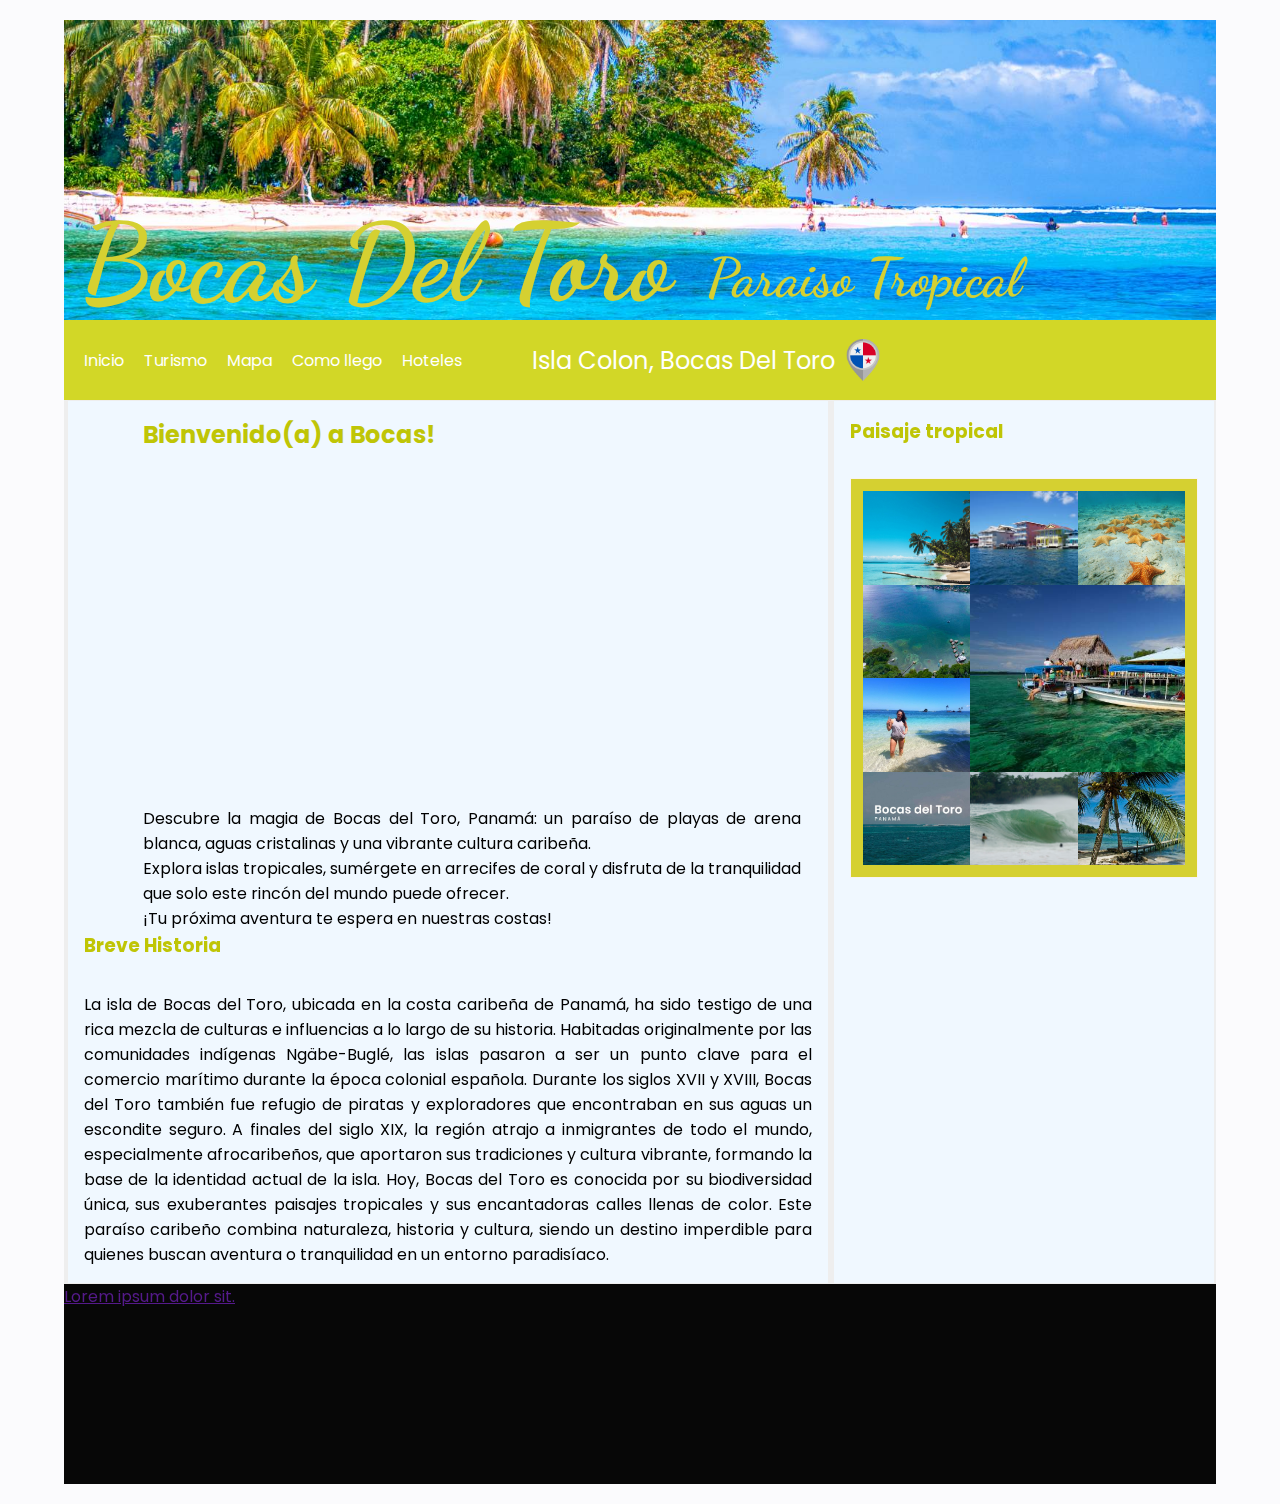
==== index.html @ f6ff489e "bocas web" ====
<!DOCTYPE html>
<html lang="es">
  <head>
    <meta charset="UTF-8" />
    <meta name="viewport" content="width=device-width, initial-scale=1.0" />
    <title>Document</title>
    <link rel="stylesheet" href="./css/estilo.css">
  </head>
  <body>
    <div class="container">
      <header class="hero">      
      <h1 class="hero_h1">Bocas Del Toro</h1>
      <h6>Paraiso Tropical</h6>
      </header>
       <ul class="nav" id="ship">
           <li class="nav-item">
               <a class="nav-link active" href="#">Inicio</a>
           </li>
           <li class="nav-item">
               <a class="nav-link" href="#">Turismo</a>
           </li>
           <li class="nav-item">
               <a class="nav-link disabled" href="./mapa.html">Mapa</a>
           </li>
           <li class="nav-item">
            <a href="hoteles.html" class="nav-link">Como llego</a>
          </li>
          <li class="nav-item">
            <a href="https://www.tripadvisor.com/Hotels-g304170-Isla_Colon_Bocas_del_Toro_Province-Hotels.html" target="_blank" rel="noopener noreferrer" class="nav-link">Hoteles</a>

          </li>

          <p class="hero_paragraf">Isla Colon, Bocas Del  Toro</p>
            <img src="imagenes/icon.png" title="9°20′00″N 82°15′00″O">
            <div id="google_translate_element"></div>                  
       </ul>
       
      <main class="main">
        <article class="main_article">
            <h2 class="article_title">Bienvenido(a) a Bocas!</h2>
            <iframe width="560" height="315" src="https://www.youtube.com/embed/VgnnPDIpNhI?si=bTpf2aibau6_MAsR" title="YouTube video player" frameborder="0" allow="accelerometer; autoplay; clipboard-write; encrypted-media; gyroscope; picture-in-picture; web-share" referrerpolicy="strict-origin-when-cross-origin" allowfullscreen></iframe>
            <p>Descubre la magia de Bocas del Toro, Panamá: un paraíso de playas de arena blanca, aguas cristalinas y una vibrante cultura caribeña.</p>
            <p>Explora islas tropicales, sumérgete en arrecifes de coral y disfruta de la tranquilidad que solo este rincón del mundo puede ofrecer.</p>
            <p> ¡Tu próxima aventura te espera en nuestras costas!</p>
        </article>
        <h3 class="article_title">Breve Historia</h3>
        <p>La isla de Bocas del Toro, ubicada en la costa caribeña de Panamá, ha sido testigo de una rica mezcla de culturas e influencias a lo largo de su historia. Habitadas originalmente por las comunidades indígenas Ngäbe-Buglé, las islas pasaron a ser un punto clave para el comercio marítimo durante la época colonial española. Durante los siglos XVII y XVIII, Bocas del Toro también fue refugio de piratas y exploradores que encontraban en sus aguas un escondite seguro. A finales del siglo XIX, la región atrajo a inmigrantes de todo el mundo, especialmente afrocaribeños, que aportaron sus tradiciones y cultura vibrante, formando la base de la identidad actual de la isla. Hoy, Bocas del Toro es conocida por su biodiversidad única, sus exuberantes paisajes tropicales y sus encantadoras calles llenas de color. Este paraíso caribeño combina naturaleza, historia y cultura, siendo un destino imperdible para quienes buscan aventura o tranquilidad en un entorno paradisíaco.</p>
      </main> 
      <div class="main">
        <h3 class="article_title">Paisaje tropical</h3>
      <div class="aside">        
        <div class="aside_images" style="background-image: url(./imagenes/playa.jpg);"></div>
        <div class="aside_images" style="background-image: url(./imagenes/red.jfif);"></div>
        <div class="aside_images" style="background-image: url(./imagenes/estrella.jpeg);"></div>
        <div class="aside_images" style="background-image: url(./imagenes/bastimento.jpg);"></div>
        <div class="aside_images image_grid" style="background-image: url(./imagenes/lancha.jpg);"></div>
        <div class="aside_images" style="background-image: url(./imagenes/woman.jpg);"></div>
        <div class="aside_images" style="background-image: url(./imagenes/toro.jpg);"></div>
        <div class="aside_images" style="background-image: url(./imagenes/olas.jpg);"></div>
        <div class="aside_images" style="background-image: url(./imagenes/palmera.jpg);"></div>  
        <div class="overlay">
        <img src="" alt="Large Image" id="largeImage">
        </div>        
    </div>
      </div> 
    
    <div>
    </div>

      <footer class="footer">

        <a href="">Lorem ipsum dolor sit.</a>

       </footer>  

      </div>
      <script src="./css/api.js"></script>            
      <script src="./css/galery.js"></script>  
      <script type="text/javascript" src="//translate.google.com/translate_a/element.js?cb=googleTranslateElementInit"></script>
 
  </body>  
 </html>
---- css/estilo.css ----
@import url("https://fonts.googleapis.com/css2?family=Poppins:ital,wght@0,100;0,200;0,300;0,400;0,500;0,600;0,700;0,800;0,900;1,100;1,200;1,300;1,400;1,500;1,600;1,700;1,800;1,900&display=swap");

@import url("https://fonts.googleapis.com/css2?family=Dancing+Script:wght@400..700&display=swap");

* {
  margin: 0;
  padding: 0;
  box-sizing: border-box;
}

body {
  background-color: rgba(250, 250, 253, 0.884);
  font-family: "poppins";
}

.container {
  width: 90%;
  margin: 20px auto;
  background-color: #eee;
  display: grid;
  grid-template-columns: repeat(3, 1fr);
  grid-template-rows: 1fr auto auto auto;
}
.hero {
  width: 100%;
  height: 300px;
  background-image: url("../imagenes/bocas-del-toro-panama.jpg");
  background-repeat: no-repeat;
  background-size: cover;
  background-position-y: -174px;
  grid-column: span 3;
  display: flex;
  align-items: center;
}
.hero h6{
  
  color: #d5d031;
  font-size: 54px;
  font-family: dancing script;
  margin-left: 35px;
  margin-top: 215px;
}
.hero_h1 {
  color: #d5d031;
  font-size: 108px;
  font-family: dancing script;
  margin-left: 17px;
  margin-top: 187px;
}
.heromap {
  width: 100%;
  height: 300px;
  grid-column: span 3;
}

.nav {
  height: 80px;
  list-style: none;
  background-color: rgba(206, 212, 16, 0.897);
  grid-column: span 3;
  display: flex;
  flex-direction: row;
  justify-content: start;
  align-items: center;
}

.scro {
  background-color: crimson;
}
.nav-list {
  list-style: none;
}
.nav-link {
  color: white;
  text-decoration: none;
  margin-left: 20px;
}

.main {
  width: 99%;
  margin: 1px auto;
  padding: 16px;
  background-color: aliceblue;
  grid-column: span 2;
  grid-row: 3/4;
}
.mainmap {
  width: 100%;
  padding: 16px;
  background-color: aliceblue;
  grid-column: 1/4;
  grid-row: 3/4;
  display: flex;
  align-content: center;
  align-items: center;
  justify-content: flex-end;
}

.article_title {
  margin-bottom: 32px;
  max-width: max-content;
  color: #bfc506;
}
.main article {
  width: 658px;
  margin-left: 59px;
}
.main p {
  text-align: justify;
}

.mainmap p {
  margin-left: 11px;
}

.aside {
  height: 400px;
  grid-column: span 1;
  display: grid;
  grid-template-columns: repeat(3, 1fr);
  grid-template-rows: repeat(4, 1fr);
  background-color: rgb(213 208 49);
  border: #f8f3f3 solid 1px;
}

.aside_images {
  background-size: cover;
  background-repeat: no-repeat;
}

.footer {
  height: 200px;
  background-color: rgb(7, 7, 7);
  grid-column: 1/-1;
  grid-row: 4/6;
}
.hero img {
  width: 40%;
  margin-left: 10px;
}
.mainmap img {
  width: 4%;
  margin-left: 10px;
  margin-bottom: 25px;
}

.nav img {
  width: 42px;
  margin-left: 7px;
}

.hero_paragraf {
  color: white;
  margin-left: 70px;
  font-size: 24px;
}

.aside {
  width: 100%;
  cursor: pointer;
  transition: transform 0.1s ease;
  margin: 6px 0px auto;
  padding: 12px;
}

.aside > div:hover {
  transform: scale(1.1);
}

.overlay {
  position: fixed;
  top: 0;
  left: 0;
  width: 100vw;
  height: 100vh;
  background-color: rgba(0, 0, 0, 0.8);
  display: flex;
  justify-content: center;
  align-items: center;
  opacity: 0;
  visibility: hidden;
  transition: opacity 0.3s ease, visibility 0.3s ease;
  z-index: 10;
}

.overlay img {
  max-width: 100%;
  max-height: 100%;
}

.overlay.show {
  opacity: 1;
  visibility: visible;
}
.image_grid {
  grid-column: 2/4;
  grid-row: 2/4;
}

#google_translate_element select {
  font-family: poppins;
  background-color: #eddb09;
  border-radius: 10px;
  margin-left: 30px;
}

#google_translate_element {
  margin-left: 140px;
}
.default-card {
  display: none !important;
}

@media (max-width: 576px) {
  .container {
    width: 100%;
    margin: 0 auto;
    grid-template-columns: auto;
  }
  .hero {
    background-image: url("../imagenes/bocas.jpg");
    background-repeat: no-repeat;
    background-size: cover;
    background-position-y: 0px;
    background-position-x: -80px;
    grid-column: span 1;
    width: 359px;
  }

  .nav {
    height: 99px;
    list-style: none;
    background-color: rgba(206, 212, 16, 0.897);
    grid-column: 1/2;
    display: flex;
    flex-direction: column;
    /* justify-content: start; */
    /* align-items: center; */
  }

  .nav img {
    width: 32px;
  }
  .hero img {
    width: 171px;
    margin-bottom: -26px;
  }

  li {
    display: none;
  }
  .hero_paragraf {
    color: white;
    margin-left: 73px;
    font-size: 16px;
    width: 273px;
  }
  .main article {
    width: 100%;
    margin-left: 2px;
  }
  .main_article iframe {
    width: 310px;
    height: 184px;
  }
  .aside {
    grid-column: 1/2;
    height: 3000px;
    width: 359px;
    grid-row: auto;
    display: grid;
    grid-template-columns: repeat(1, 1fr);
    grid-template-rows: repeat(9, 1fr);
    background-color: rgb(213 208 49);
    border: #f8f3f3 solid 1px;
  }
  #google_translate_element select {
    font-family: poppins;
    background-color: #eddb09;
    border-radius: 10px;
    margin-left: 31px;
  }
  #google_translate_element select {
    font-family: poppins;
    background-color: #eddb09;
    border-radius: 10px;
    margin-left: 22px;
  }
  .article_title {
    margin-bottom: 19px;
    max-width: max-content;
    color: #bfc506;
    margin-left: 35px;
  }
  .article_title {
    margin-bottom: 19px;
    max-width: max-content;
    color: #bfc506;
    margin-left: 42px;
    font-size: 19px;
  }
  .goog-te-gadget {
    font-family: arial;
    font-size: 11px;
    color: #666;
    white-space: nowrap;
    margin-left: -141px;
  }
  footer {
    background-color: rgb(7, 7, 7);
    grid-column: span 1;
  }
  .image_grid {
    grid-column: span 1;
    grid-row: 2/3;
  }
}
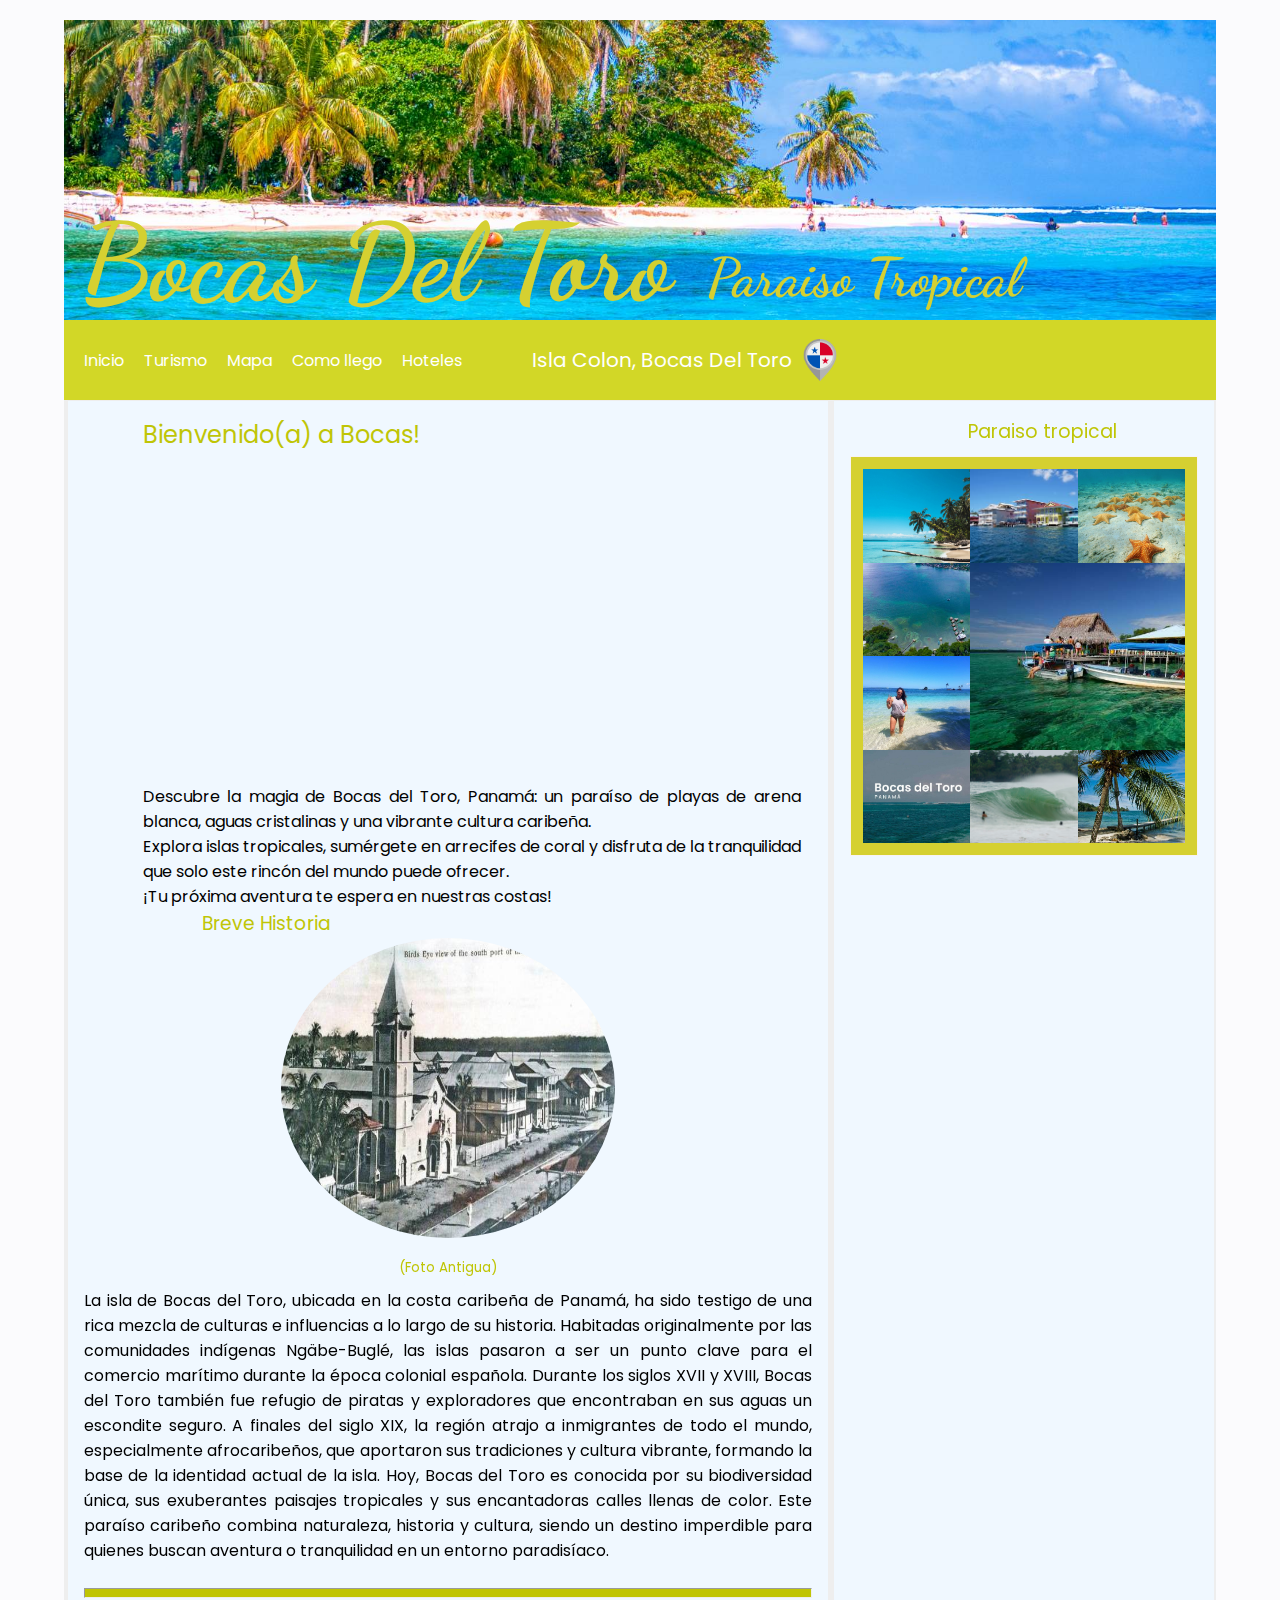
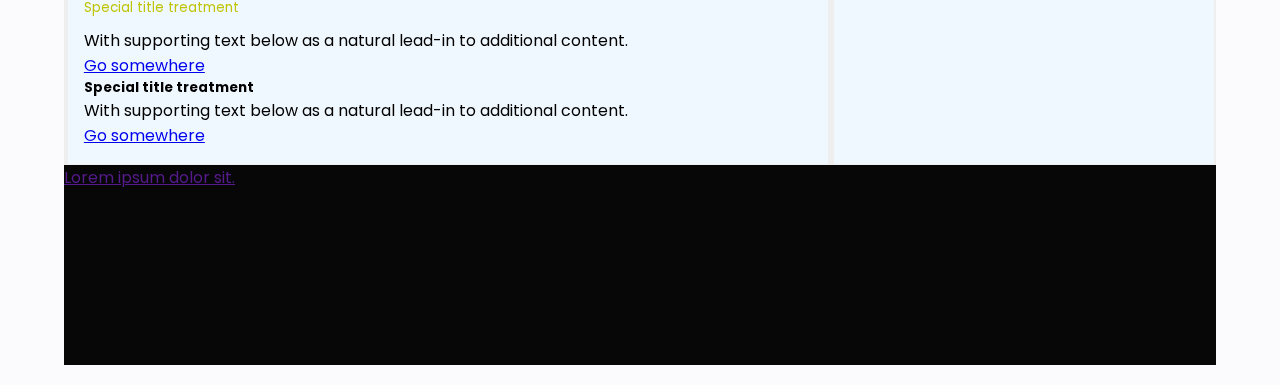
==== commit 2ddd3dd7: "añadir img" ====
--- a/index.html
+++ b/index.html
@@ -43,11 +43,35 @@
             <p>Explora islas tropicales, sumérgete en arrecifes de coral y disfruta de la tranquilidad que solo este rincón del mundo puede ofrecer.</p>
             <p> ¡Tu próxima aventura te espera en nuestras costas!</p>
         </article>
-        <h3 class="article_title">Breve Historia</h3>
-        <p>La isla de Bocas del Toro, ubicada en la costa caribeña de Panamá, ha sido testigo de una rica mezcla de culturas e influencias a lo largo de su historia. Habitadas originalmente por las comunidades indígenas Ngäbe-Buglé, las islas pasaron a ser un punto clave para el comercio marítimo durante la época colonial española. Durante los siglos XVII y XVIII, Bocas del Toro también fue refugio de piratas y exploradores que encontraban en sus aguas un escondite seguro. A finales del siglo XIX, la región atrajo a inmigrantes de todo el mundo, especialmente afrocaribeños, que aportaron sus tradiciones y cultura vibrante, formando la base de la identidad actual de la isla. Hoy, Bocas del Toro es conocida por su biodiversidad única, sus exuberantes paisajes tropicales y sus encantadoras calles llenas de color. Este paraíso caribeño combina naturaleza, historia y cultura, siendo un destino imperdible para quienes buscan aventura o tranquilidad en un entorno paradisíaco.</p>
+        <h3 class="mainsubtitle">Breve Historia</h3>
+        <div class="history">
+        <img src="./imagenes/bvieja.jpeg" alt="">
+        <h5 class="article_title">(Foto Antigua)</h5>
+        </div>
+        <p>La isla de Bocas del Toro, ubicada en la costa caribeña de Panamá, ha sido testigo de una rica mezcla de culturas e influencias a lo largo de su historia. Habitadas originalmente por las comunidades indígenas Ngäbe-Buglé, las islas pasaron a ser un punto clave para el comercio marítimo durante la época colonial española. Durante los siglos XVII y XVIII, Bocas del Toro también fue refugio de piratas y exploradores que encontraban en sus aguas un escondite seguro. A finales del siglo XIX, la región atrajo a inmigrantes de todo el mundo, especialmente afrocaribeños, que aportaron sus tradiciones y cultura vibrante, formando la base de la identidad actual de la isla. Hoy, Bocas del Toro es conocida por su biodiversidad única, sus exuberantes paisajes tropicales y sus encantadoras calles llenas de color. Este paraíso caribeño combina naturaleza, historia y cultura, siendo un destino imperdible para quienes buscan aventura o tranquilidad en un entorno paradisíaco.</p><br><hr>
+        <div class="row">
+          <div class="col-sm-6 mb-3 mb-sm-0">
+            <div class="card">
+              <div class="card-body">
+                <h5 class="article_title">Special title treatment</h5>
+                <p class="card-text">With supporting text below as a natural lead-in to additional content.</p>
+                <a href="#" class="btn btn-primary">Go somewhere</a>
+              </div>
+            </div>
+          </div>
+          <div class="col-sm-6">
+            <div class="card">
+              <div class="card-body">
+                <h5 class="card-title">Special title treatment</h5>
+                <p class="card-text">With supporting text below as a natural lead-in to additional content.</p>
+                <a href="#" class="btn btn-primary">Go somewhere</a>
+              </div>
+            </div>
+          </div>
+        </div>
       </main> 
       <div class="main">
-        <h3 class="article_title">Paisaje tropical</h3>
+        <h3 class="article_title">Paraiso tropical</h3>
       <div class="aside">        
         <div class="aside_images" style="background-image: url(./imagenes/playa.jpg);"></div>
         <div class="aside_images" style="background-image: url(./imagenes/red.jfif);"></div>
@@ -64,7 +88,7 @@
     </div>
       </div> 
     
-    <div>
+    <div>      
     </div>
 
       <footer class="footer">
--- a/css/estilo.css
+++ b/css/estilo.css
@@ -84,6 +84,12 @@
   grid-column: span 2;
   grid-row: 3/4;
 }
+
+.main h3{
+   margin-left: 118px;
+  color: #bfc506;
+  font-weight: 400;
+}
 .mainmap {
   width: 100%;
   padding: 16px;
@@ -95,11 +101,31 @@
   align-items: center;
   justify-content: flex-end;
 }
+.mainsubtitle{
+  color: #bfc506;
+}
+.history{
+  display: flex;
+  flex-direction: column;
+  justify-content: center;
+  margin-bottom: 0px;
+}
+.history img{
+  width: 334px;
+  height: 300px;
+  border-radius: 50%;
+  align-self: center;
+}
+.history h5{
+  align-self: center;
+  margin-top: 20px;
+}
 
 .article_title {
-  margin-bottom: 32px;
+  margin-bottom: 10px;
   max-width: max-content;
   color: #bfc506;
+  font-weight: 400;
 }
 .main article {
   width: 658px;
@@ -152,7 +178,7 @@
 .hero_paragraf {
   color: white;
   margin-left: 70px;
-  font-size: 24px;
+  font-size: 20px;
 }
 
 .aside {
@@ -210,7 +236,10 @@
 .default-card {
   display: none !important;
 }
-
+  hr {
+    height: 10px;
+ background-color: #bfc506;
+}
 @media (max-width: 576px) {
   .container {
     width: 100%;
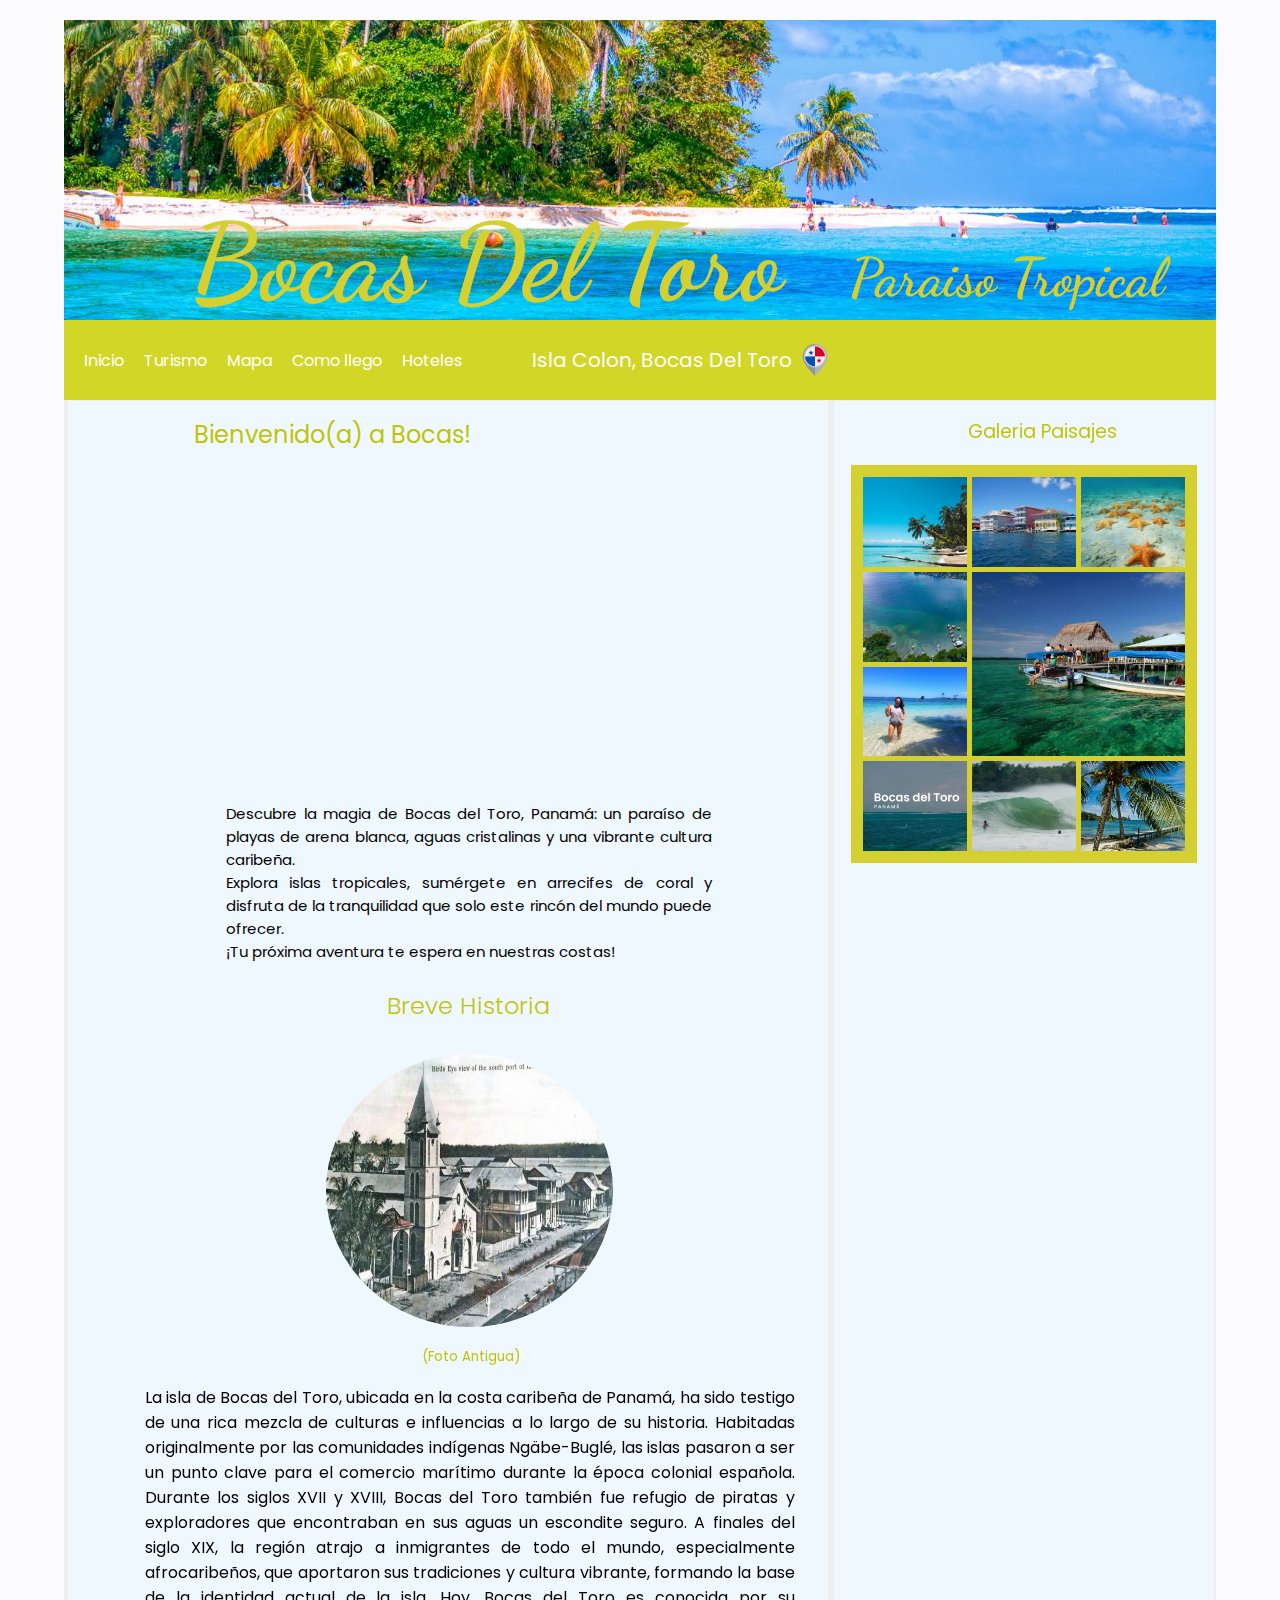
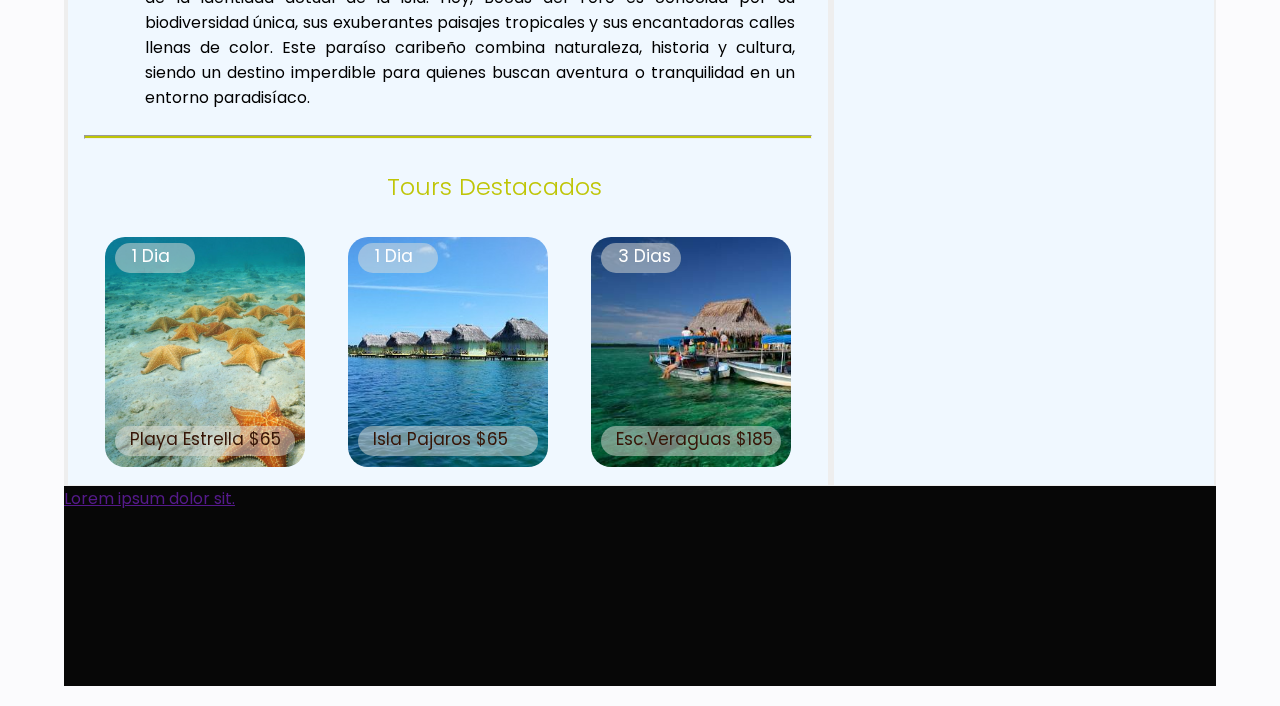
==== commit 09660b9c: "cards y ajustes" ====
--- a/index.html
+++ b/index.html
@@ -39,39 +39,46 @@
         <article class="main_article">
             <h2 class="article_title">Bienvenido(a) a Bocas!</h2>
             <iframe width="560" height="315" src="https://www.youtube.com/embed/VgnnPDIpNhI?si=bTpf2aibau6_MAsR" title="YouTube video player" frameborder="0" allow="accelerometer; autoplay; clipboard-write; encrypted-media; gyroscope; picture-in-picture; web-share" referrerpolicy="strict-origin-when-cross-origin" allowfullscreen></iframe>
+            <div class="main-text">
             <p>Descubre la magia de Bocas del Toro, Panamá: un paraíso de playas de arena blanca, aguas cristalinas y una vibrante cultura caribeña.</p>
             <p>Explora islas tropicales, sumérgete en arrecifes de coral y disfruta de la tranquilidad que solo este rincón del mundo puede ofrecer.</p>
             <p> ¡Tu próxima aventura te espera en nuestras costas!</p>
-        </article>
-        <h3 class="mainsubtitle">Breve Historia</h3>
+            </div>
+        </article><br>
+        <h2 class="mainsubtitle">Breve Historia</h2>
         <div class="history">
         <img src="./imagenes/bvieja.jpeg" alt="">
-        <h5 class="article_title">(Foto Antigua)</h5>
-        </div>
-        <p>La isla de Bocas del Toro, ubicada en la costa caribeña de Panamá, ha sido testigo de una rica mezcla de culturas e influencias a lo largo de su historia. Habitadas originalmente por las comunidades indígenas Ngäbe-Buglé, las islas pasaron a ser un punto clave para el comercio marítimo durante la época colonial española. Durante los siglos XVII y XVIII, Bocas del Toro también fue refugio de piratas y exploradores que encontraban en sus aguas un escondite seguro. A finales del siglo XIX, la región atrajo a inmigrantes de todo el mundo, especialmente afrocaribeños, que aportaron sus tradiciones y cultura vibrante, formando la base de la identidad actual de la isla. Hoy, Bocas del Toro es conocida por su biodiversidad única, sus exuberantes paisajes tropicales y sus encantadoras calles llenas de color. Este paraíso caribeño combina naturaleza, historia y cultura, siendo un destino imperdible para quienes buscan aventura o tranquilidad en un entorno paradisíaco.</p><br><hr>
-        <div class="row">
-          <div class="col-sm-6 mb-3 mb-sm-0">
-            <div class="card">
-              <div class="card-body">
-                <h5 class="article_title">Special title treatment</h5>
-                <p class="card-text">With supporting text below as a natural lead-in to additional content.</p>
-                <a href="#" class="btn btn-primary">Go somewhere</a>
-              </div>
+        <h5 class="article_title">(Foto Antigua)</h5>        
+        <p>La isla de Bocas del Toro, ubicada en la costa caribeña de Panamá, ha sido testigo de una rica mezcla de culturas e influencias a lo largo de su historia. Habitadas originalmente por las comunidades indígenas Ngäbe-Buglé, las islas pasaron a ser un punto clave para el comercio marítimo durante la época colonial española. Durante los siglos XVII y XVIII, Bocas del Toro también fue refugio de piratas y exploradores que encontraban en sus aguas un escondite seguro. A finales del siglo XIX, la región atrajo a inmigrantes de todo el mundo, especialmente afrocaribeños, que aportaron sus tradiciones y cultura vibrante, formando la base de la identidad actual de la isla. Hoy, Bocas del Toro es conocida por su biodiversidad única, sus exuberantes paisajes tropicales y sus encantadoras calles llenas de color. Este paraíso caribeño combina naturaleza, historia y cultura, siendo un destino imperdible para quienes buscan aventura o tranquilidad en un entorno paradisíaco.</p></div><br><hr>
+        <h2 class="mainsubtitle">Tours Destacados</h2>
+        <div class=" card ">
+          <div class="playa1">
+            <div class="tiempo">
+              <p>1 Dia</p>
+            </div>
+            <div class="playa1-precio">
+              <p>Playa Estrella $65</p>
             </div>
           </div>
-          <div class="col-sm-6">
-            <div class="card">
-              <div class="card-body">
-                <h5 class="card-title">Special title treatment</h5>
-                <p class="card-text">With supporting text below as a natural lead-in to additional content.</p>
-                <a href="#" class="btn btn-primary">Go somewhere</a>
-              </div>
+          <div class="playa2">
+            <div class="tiempo">
+              <p>1 Dia</p>
             </div>
-          </div>
+            <div class="playa1-precio">
+              <p>Isla Pajaros $65</p>
+            </div>    
+            </div>
+            <div class="playa3">
+              <div class="tiempo">  
+                <p>3 Dias</p>  
+              </div>  
+              <div class="playa1-precio">  
+                <p>Esc.Veraguas $185</p>  
+              </div> 
         </div>
       </main> 
       <div class="main">
-        <h3 class="article_title">Paraiso tropical</h3>
+        <h3 class="article_title">Galeria Paisajes</h3>
       <div class="aside">        
         <div class="aside_images" style="background-image: url(./imagenes/playa.jpg);"></div>
         <div class="aside_images" style="background-image: url(./imagenes/red.jfif);"></div>
--- a/css/estilo.css
+++ b/css/estilo.css
@@ -12,7 +12,15 @@
   background-color: rgba(250, 250, 253, 0.884);
   font-family: "poppins";
 }
-
+.card{
+  display: flex;
+  flex-direction: row;
+  
+}
+iframe{
+  margin-left: 48px;
+  margin-bottom: 10px;
+  }
 .container {
   width: 90%;
   margin: 20px auto;
@@ -37,14 +45,14 @@
   color: #d5d031;
   font-size: 54px;
   font-family: dancing script;
-  margin-left: 35px;
+  margin-left: 68px;
   margin-top: 215px;
 }
 .hero_h1 {
   color: #d5d031;
   font-size: 108px;
   font-family: dancing script;
-  margin-left: 17px;
+  margin-left: 127px;
   margin-top: 187px;
 }
 .heromap {
@@ -103,26 +111,104 @@
 }
 .mainsubtitle{
   color: #bfc506;
+  margin-left: 303px;
+  margin-bottom: 31px;
+  font-weight: 300;
+}
+.playa1{
+  width: 200px;
+  height: 230px;
+  background-color: #d5d031;
+  margin: 2px auto;
+  border-radius: 20px;
+  background-image: url("../imagenes/estrella.jpeg");
+  background-size: cover;
+
+}
+
+.playa2{
+  width: 200px;
+  height: 230px;
+  background-color: #d5d031;
+  margin: 2px auto;
+  border-radius: 20px;
+  background-image: url("../imagenes/boca-del-drago.jpg");
+  background-size: cover;
+}
+.playa3{
+  width: 200px;
+  height: 230px;
+  background-color: #d5d031;
+  margin: 2px auto;
+  border-radius: 20px;
+  background-image: url("../imagenes/lancha.jpg");
+  background-size: cover;
+
+
+
+}
+
+
+.playa1-precio{    
+  width: 180px;
+  height: 30px;
+  background-color: #e0e0da7e;
+  border-radius: 20px;  
+  
+  margin-top: 6px;  
+  font-weight: 400;
+  color: #361507;
+    
+  margin-top: 153px;
+  margin-left: 10px;
+  font-size: 17px;
+  margin-left: 10px;
+}
+.playa1-precio p{
+  margin-left: 15px;
+}
+.tiempo{
+  width: 80px;
+  height: 30px;
+  background-color: #e0e0da7e;
+  border-radius: 20px;  
+  margin-left: 10px;
+  margin-top: 6px;
+}
+.tiempo p{
+  color: white;
+  font-size: 17px;
+  margin-left: 17px;
+}
+
+.main-text{
+  width: 486px;
+  margin-left: 83px;
+  font-size: 15px;
 }
 .history{
+  width: 650px;
   display: flex;
   flex-direction: column;
   justify-content: center;
   margin-bottom: 0px;
+  margin-left: 61px;
 }
 .history img{
-  width: 334px;
-  height: 300px;
+  width: 287px;
+  height: 273px;
   border-radius: 50%;
   align-self: center;
 }
 .history h5{
   align-self: center;
   margin-top: 20px;
+  margin-right: 48px;
 }
 
 .article_title {
-  margin-bottom: 10px;
+  margin-left: 51px;
+  margin-bottom: 18px;
   max-width: max-content;
   color: #bfc506;
   font-weight: 400;
@@ -145,6 +231,8 @@
   display: grid;
   grid-template-columns: repeat(3, 1fr);
   grid-template-rows: repeat(4, 1fr);
+  row-gap: 5px;
+  column-gap: 5px;
   background-color: rgb(213 208 49);
   border: #f8f3f3 solid 1px;
 }
@@ -171,7 +259,7 @@
 }
 
 .nav img {
-  width: 42px;
+  width: 32px;
   margin-left: 7px;
 }
 
@@ -237,8 +325,13 @@
   display: none !important;
 }
   hr {
-    height: 10px;
+    height: 4px;
  background-color: #bfc506;
+ margin-bottom: 30px;
+}
+.card-img-top{
+  width: 200px;
+  height: 150px;
 }
 @media (max-width: 576px) {
   .container {
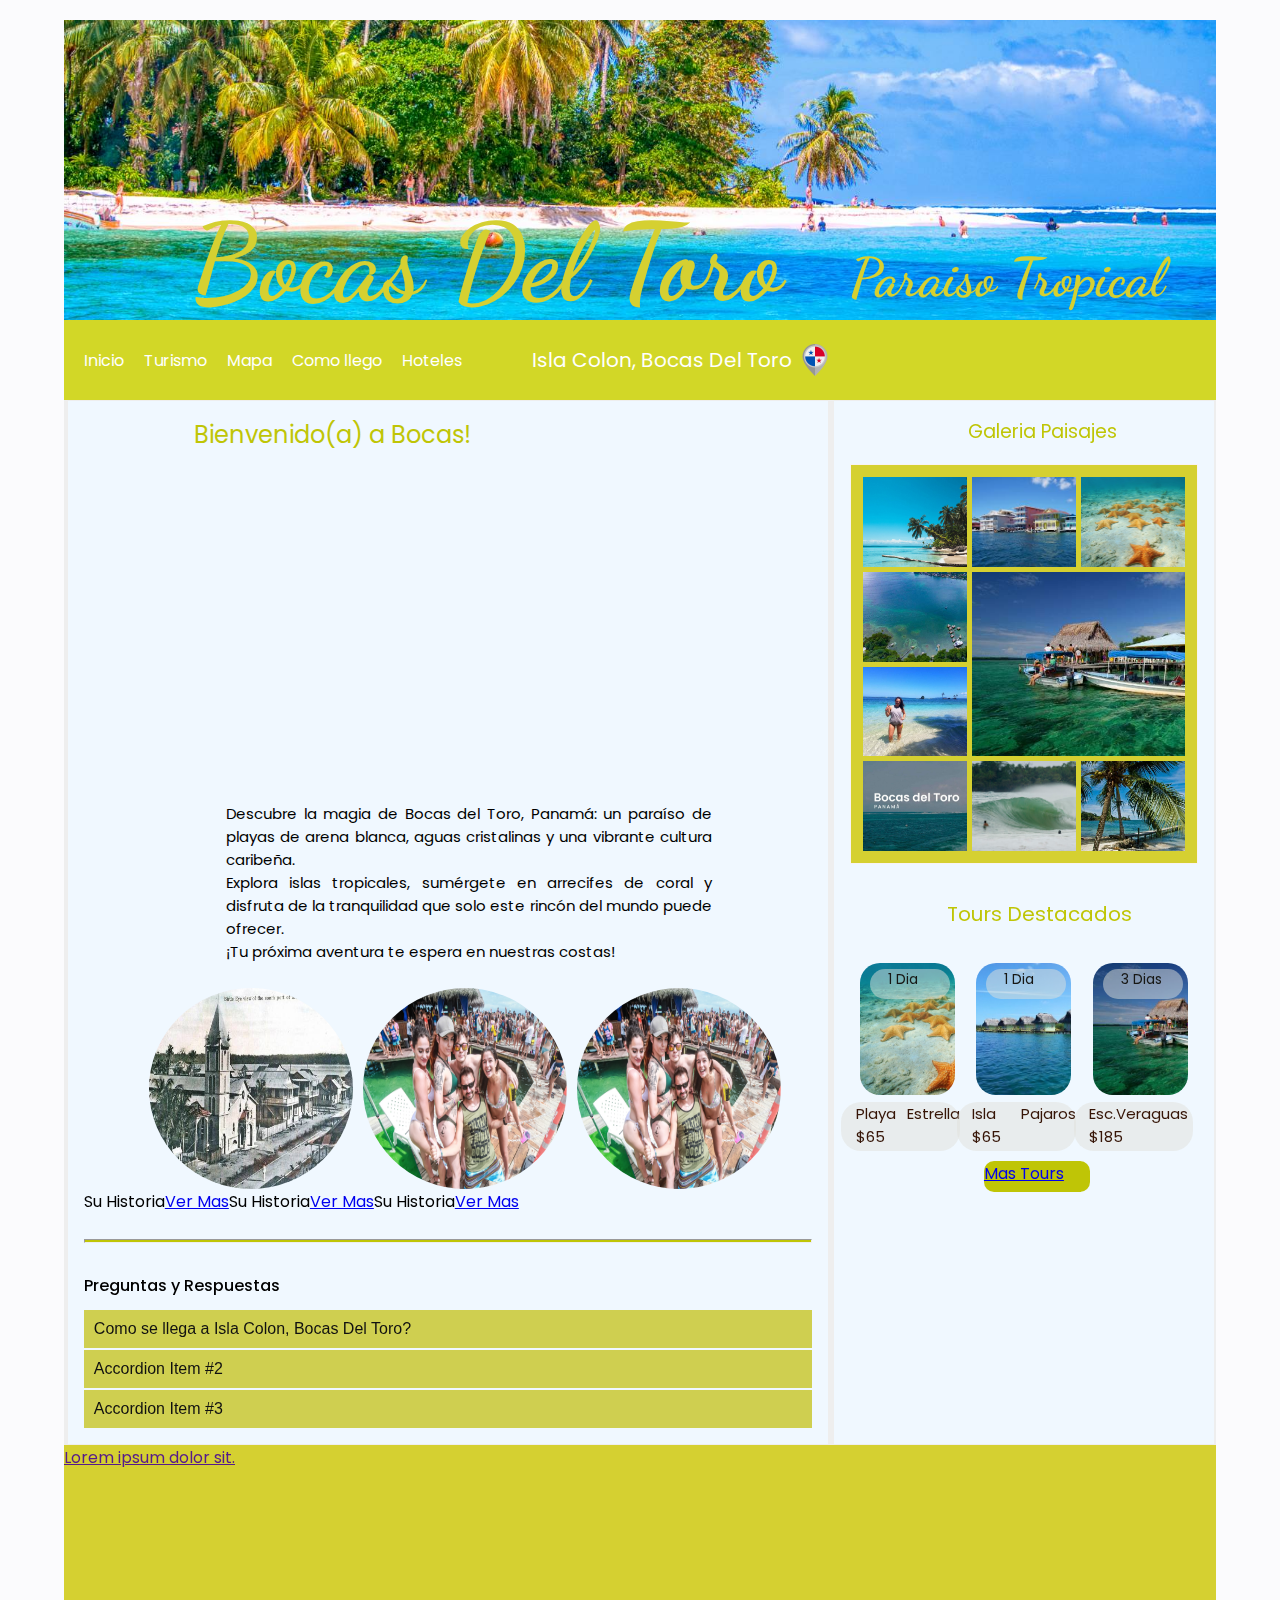
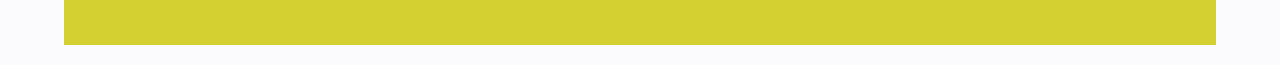
==== commit 6803ca36: "cambios generales" ====
--- a/index.html
+++ b/index.html
@@ -3,55 +3,170 @@
   <head>
     <meta charset="UTF-8" />
     <meta name="viewport" content="width=device-width, initial-scale=1.0" />
-    <title>Document</title>
-    <link rel="stylesheet" href="./css/estilo.css">
+    <title>Document</title>    
+    <link rel="stylesheet" href="./css/estilo.css" />
   </head>
   <body>
     <div class="container">
-      <header class="hero">      
-      <h1 class="hero_h1">Bocas Del Toro</h1>
-      <h6>Paraiso Tropical</h6>
+      <header class="hero">
+        <h1 class="hero_h1">Bocas Del Toro</h1>
+        <h6>Paraiso Tropical</h6>
       </header>
-       <ul class="nav" id="ship">
-           <li class="nav-item">
-               <a class="nav-link active" href="#">Inicio</a>
-           </li>
-           <li class="nav-item">
-               <a class="nav-link" href="#">Turismo</a>
-           </li>
-           <li class="nav-item">
-               <a class="nav-link disabled" href="./mapa.html">Mapa</a>
-           </li>
-           <li class="nav-item">
-            <a href="hoteles.html" class="nav-link">Como llego</a>
-          </li>
-          <li class="nav-item">
-            <a href="https://www.tripadvisor.com/Hotels-g304170-Isla_Colon_Bocas_del_Toro_Province-Hotels.html" target="_blank" rel="noopener noreferrer" class="nav-link">Hoteles</a>
+      <ul class="nav" id="ship">
+        <li class="nav-item">
+          <a class="nav-link active" href="#">Inicio</a>
+        </li>
+        <li class="nav-item">
+          <a class="nav-link" href="#">Turismo</a>
+        </li>
+        <li class="nav-item">
+          <a class="nav-link disabled" href="./mapa.html">Mapa</a>
+        </li>
+        <li class="nav-item">
+          <a href="hoteles.html" class="nav-link">Como llego</a>
+        </li>
+        <li class="nav-item">
+          <a
+            href="https://www.tripadvisor.com/Hotels-g304170-Isla_Colon_Bocas_del_Toro_Province-Hotels.html"
+            target="_blank"
+            rel="noopener noreferrer"
+            class="nav-link"
+            >Hoteles</a
+          >
+        </li>
 
-          </li>
+        <p class="hero_paragraf">Isla Colon, Bocas Del Toro</p>
+        <img src="imagenes/icon.png" title="9°20′00″N 82°15′00″O" />
+        <div id="google_translate_element"></div>
+      </ul>
 
-          <p class="hero_paragraf">Isla Colon, Bocas Del  Toro</p>
-            <img src="imagenes/icon.png" title="9°20′00″N 82°15′00″O">
-            <div id="google_translate_element"></div>                  
-       </ul>
-       
       <main class="main">
         <article class="main_article">
-            <h2 class="article_title">Bienvenido(a) a Bocas!</h2>
-            <iframe width="560" height="315" src="https://www.youtube.com/embed/VgnnPDIpNhI?si=bTpf2aibau6_MAsR" title="YouTube video player" frameborder="0" allow="accelerometer; autoplay; clipboard-write; encrypted-media; gyroscope; picture-in-picture; web-share" referrerpolicy="strict-origin-when-cross-origin" allowfullscreen></iframe>
-            <div class="main-text">
-            <p>Descubre la magia de Bocas del Toro, Panamá: un paraíso de playas de arena blanca, aguas cristalinas y una vibrante cultura caribeña.</p>
-            <p>Explora islas tropicales, sumérgete en arrecifes de coral y disfruta de la tranquilidad que solo este rincón del mundo puede ofrecer.</p>
-            <p> ¡Tu próxima aventura te espera en nuestras costas!</p>
-            </div>
-        </article><br>
-        <h2 class="mainsubtitle">Breve Historia</h2>
+          <h2 class="article_title">Bienvenido(a) a Bocas!</h2>
+          <iframe
+            width="560"
+            height="315"
+            src="https://www.youtube.com/embed/VgnnPDIpNhI?si=bTpf2aibau6_MAsR"
+            title="YouTube video player"
+            frameborder="0"
+            allow="accelerometer; autoplay; clipboard-write; encrypted-media; gyroscope; picture-in-picture; web-share"
+            referrerpolicy="strict-origin-when-cross-origin"
+            allowfullscreen
+          ></iframe>
+          <div class="main-text">
+            <p>
+              Descubre la magia de Bocas del Toro, Panamá: un paraíso de playas
+              de arena blanca, aguas cristalinas y una vibrante cultura
+              caribeña.
+            </p>
+            <p>
+              Explora islas tropicales, sumérgete en arrecifes de coral y
+              disfruta de la tranquilidad que solo este rincón del mundo puede
+              ofrecer.
+            </p>
+            <p>¡Tu próxima aventura te espera en nuestras costas!</p>
+          </div>
+        </article>
+        <br />
+        
         <div class="history">
-        <img src="./imagenes/bvieja.jpeg" alt="">
-        <h5 class="article_title">(Foto Antigua)</h5>        
-        <p>La isla de Bocas del Toro, ubicada en la costa caribeña de Panamá, ha sido testigo de una rica mezcla de culturas e influencias a lo largo de su historia. Habitadas originalmente por las comunidades indígenas Ngäbe-Buglé, las islas pasaron a ser un punto clave para el comercio marítimo durante la época colonial española. Durante los siglos XVII y XVIII, Bocas del Toro también fue refugio de piratas y exploradores que encontraban en sus aguas un escondite seguro. A finales del siglo XIX, la región atrajo a inmigrantes de todo el mundo, especialmente afrocaribeños, que aportaron sus tradiciones y cultura vibrante, formando la base de la identidad actual de la isla. Hoy, Bocas del Toro es conocida por su biodiversidad única, sus exuberantes paisajes tropicales y sus encantadoras calles llenas de color. Este paraíso caribeño combina naturaleza, historia y cultura, siendo un destino imperdible para quienes buscan aventura o tranquilidad en un entorno paradisíaco.</p></div><br><hr>
-        <h2 class="mainsubtitle">Tours Destacados</h2>
-        <div class=" card ">
+          <img src="./imagenes/bvieja.jpeg" alt="" />  
+          <img src="./imagenes/festival.png" alt="">
+          <img src="./imagenes/festival.png" alt="">
+          </div>
+          <div class="history-titles">
+            <p>Su Historia<a href="#">Ver Mas</a></p>
+            <p>Su Historia<a href="#">Ver Mas</a></p>
+            <p>Su Historia<a href="#">Ver Mas</a></p>
+          </div>                 
+        <br />
+        <hr />
+         <h2 class="preguntas">Preguntas y Respuestas</h2>
+
+    <div class="accordion" id="accordionExample">
+        <div class="accordion-item">
+            <h2 class="accordion-header">
+                <button class="accordion-button" type="button" data-target="#collapseOne">
+                    Como se llega a Isla Colon, Bocas Del Toro?
+                </button>
+            </h2>
+            <div id="collapseOne" class="accordion-collapse">
+                <div class="accordion-body">
+                    <strong>Este es el contenido del primer acordeón.</strong> Puedes poner cualquier contenido aquí.
+                </div>
+            </div>
+        </div>
+        <div class="accordion-item">
+            <h2 class="accordion-header">
+                <button class="accordion-button" type="button" data-target="#collapseTwo">
+                    Accordion Item #2
+                </button>
+            </h2>
+            <div id="collapseTwo" class="accordion-collapse">
+                <div class="accordion-body">
+                    <strong>Este es el contenido del segundo acordeón.</strong> Puedes poner cualquier contenido aquí.
+                </div>
+            </div>
+        </div>
+        <div class="accordion-item">
+            <h2 class="accordion-header">
+                <button class="accordion-button" type="button" data-target="#collapseThree">
+                    Accordion Item #3
+                </button>
+            </h2>
+            <div id="collapseThree" class="accordion-collapse">
+                <div class="accordion-body">
+                    <strong>Este es el contenido del tercer acordeón.</strong> Puedes poner cualquier contenido aquí.
+                </div>
+            </div>
+        </div>
+    </div>
+      </main>
+      <div class="main">
+        <h3 class="article_title">Galeria Paisajes</h3>
+        <div class="aside">
+          <div
+            class="aside_images"
+            style="background-image: url(./imagenes/playa.jpg)"
+          ></div>
+          <div
+            class="aside_images"
+            style="background-image: url(./imagenes/red.jfif)"
+          ></div>
+          <div
+            class="aside_images"
+            style="background-image: url(./imagenes/estrella.jpeg)"
+          ></div>
+          <div
+            class="aside_images"
+            style="background-image: url(./imagenes/bastimento.jpg)"
+          ></div>
+          <div
+            class="aside_images image_grid"
+            style="background-image: url(./imagenes/lancha.jpg)"
+          ></div>
+          <div
+            class="aside_images"
+            style="background-image: url(./imagenes/woman.jpg)"
+          ></div>
+          <div
+            class="aside_images"
+            style="background-image: url(./imagenes/toro.jpg)"
+          ></div>
+          <div
+            class="aside_images"
+            style="background-image: url(./imagenes/olas.jpg)"
+          ></div>
+          <div
+            class="aside_images"
+            style="background-image: url(./imagenes/palmera.jpg)"
+          ></div>
+          <div class="overlay">
+            <img src="" alt="Large Image" id="largeImage" />
+          </div>
+        </div>
+        <h2 class="mainsubtitle">Tours Destacados</h2><br>
+        <div class="card">
           <div class="playa1">
             <div class="tiempo">
               <p>1 Dia</p>
@@ -66,48 +181,31 @@
             </div>
             <div class="playa1-precio">
               <p>Isla Pajaros $65</p>
-            </div>    
-            </div>
-            <div class="playa3">
-              <div class="tiempo">  
-                <p>3 Dias</p>  
-              </div>  
-              <div class="playa1-precio">  
-                <p>Esc.Veraguas $185</p>  
-              </div> 
-        </div>
-      </main> 
-      <div class="main">
-        <h3 class="article_title">Galeria Paisajes</h3>
-      <div class="aside">        
-        <div class="aside_images" style="background-image: url(./imagenes/playa.jpg);"></div>
-        <div class="aside_images" style="background-image: url(./imagenes/red.jfif);"></div>
-        <div class="aside_images" style="background-image: url(./imagenes/estrella.jpeg);"></div>
-        <div class="aside_images" style="background-image: url(./imagenes/bastimento.jpg);"></div>
-        <div class="aside_images image_grid" style="background-image: url(./imagenes/lancha.jpg);"></div>
-        <div class="aside_images" style="background-image: url(./imagenes/woman.jpg);"></div>
-        <div class="aside_images" style="background-image: url(./imagenes/toro.jpg);"></div>
-        <div class="aside_images" style="background-image: url(./imagenes/olas.jpg);"></div>
-        <div class="aside_images" style="background-image: url(./imagenes/palmera.jpg);"></div>  
-        <div class="overlay">
-        <img src="" alt="Large Image" id="largeImage">
-        </div>        
+            </div>
+          </div>
+          <div class="playa3">
+            <div class="tiempo">
+              <p>3 Dias</p>
+            </div>
+            <div class="playa1-precio">
+              <p>Esc.Veraguas $185</p>
+            </div>
+          </div>          
+        </div>
+        <div class="btn">
+          <a href="#">Mas Tours</a>
+        </div>
+      </div>
+      <footer class="footer">
+        <a href="">Lorem ipsum dolor sit.</a>
+      </footer>
     </div>
-      </div> 
-    
-    <div>      
-    </div>
-
-      <footer class="footer">
-
-        <a href="">Lorem ipsum dolor sit.</a>
-
-       </footer>  
-
-      </div>
-      <script src="./css/api.js"></script>            
-      <script src="./css/galery.js"></script>  
-      <script type="text/javascript" src="//translate.google.com/translate_a/element.js?cb=googleTranslateElementInit"></script>
- 
-  </body>  
- </html>
+    <script src="./css/api.js"></script>
+    <script src="./css/galery.js"></script> 
+    <script src="./css/mapa.js"></script>   
+    <script
+      type="text/javascript"
+      src="//translate.google.com/translate_a/element.js?cb=googleTranslateElementInit"
+    ></script>
+  </body>
+</html>
--- a/css/estilo.css
+++ b/css/estilo.css
@@ -12,15 +12,14 @@
   background-color: rgba(250, 250, 253, 0.884);
   font-family: "poppins";
 }
-.card{
+.card {
   display: flex;
   flex-direction: row;
-  
-}
-iframe{
+}
+iframe {
   margin-left: 48px;
   margin-bottom: 10px;
-  }
+}
 .container {
   width: 90%;
   margin: 20px auto;
@@ -40,8 +39,7 @@
   display: flex;
   align-items: center;
 }
-.hero h6{
-  
+.hero h6 {
   color: #d5d031;
   font-size: 54px;
   font-family: dancing script;
@@ -93,8 +91,8 @@
   grid-row: 3/4;
 }
 
-.main h3{
-   margin-left: 118px;
+.main h3 {
+  margin-left: 118px;
   color: #bfc506;
   font-weight: 400;
 }
@@ -109,98 +107,111 @@
   align-items: center;
   justify-content: flex-end;
 }
-.mainsubtitle{
+
+.btn {
+  background-color: #bfc506;
+  border-radius: 10px;
+  width: 106px;
+  height: 31px;
+  margin-top: 65px;
+  margin-left: 134px;
+}
+.mainsubtitle {
   color: #bfc506;
-  margin-left: 303px;
-  margin-bottom: 31px;
-  font-weight: 300;
-}
-.playa1{
-  width: 200px;
-  height: 230px;
+  margin-left: 97px;
+  font-weight: 400;
+  margin-bottom: 8px;
+  margin-top: 35px;
+  font-size: 20px;
+}
+.playa1 {
+  width: 95px;
+  height: 132px;
   background-color: #d5d031;
-  margin: 2px auto;
+  margin: 1px auto;
   border-radius: 20px;
   background-image: url("../imagenes/estrella.jpeg");
   background-size: cover;
-
-}
-
-.playa2{
-  width: 200px;
-  height: 230px;
+}
+
+.playa2 {
+  width: 95px;
+  height: 132px;
   background-color: #d5d031;
-  margin: 2px auto;
+  margin: 1px auto;
   border-radius: 20px;
   background-image: url("../imagenes/boca-del-drago.jpg");
   background-size: cover;
 }
-.playa3{
-  width: 200px;
-  height: 230px;
+.playa3 {
+  width: 95px;
+  height: 132px;
   background-color: #d5d031;
-  margin: 2px auto;
+  margin: 1px auto;
   border-radius: 20px;
   background-image: url("../imagenes/lancha.jpg");
   background-size: cover;
-
-
-
-}
-
-
-.playa1-precio{    
-  width: 180px;
-  height: 30px;
+}
+
+.playa1-precio {
+  width: 119px;
+  height: 49px;
   background-color: #e0e0da7e;
-  border-radius: 20px;  
-  
-  margin-top: 6px;  
+  border-radius: 20px;
+  margin-top: 6px;
   font-weight: 400;
   color: #361507;
-    
-  margin-top: 153px;
+  margin-top: 103px;
   margin-left: 10px;
-  font-size: 17px;
-  margin-left: 10px;
-}
-.playa1-precio p{
+  font-size: 15px;
+  margin-left: -19px;
+}
+.playa1-precio p {
   margin-left: 15px;
 }
-.tiempo{
+.tiempo {
   width: 80px;
   height: 30px;
   background-color: #e0e0da7e;
-  border-radius: 20px;  
+  border-radius: 20px;
   margin-left: 10px;
   margin-top: 6px;
 }
-.tiempo p{
-  color: white;
-  font-size: 17px;
-  margin-left: 17px;
-}
-
-.main-text{
+.tiempo p {
+  color: #181815;
+  font-size: 14px;
+  margin-left: 18px;
+  margin-top: 3px;
+}
+
+.main-text {
   width: 486px;
   margin-left: 83px;
   font-size: 15px;
 }
-.history{
+.history {
   width: 650px;
   display: flex;
-  flex-direction: column;
+  flex-direction: row;
   justify-content: center;
   margin-bottom: 0px;
   margin-left: 61px;
 }
-.history img{
-  width: 287px;
-  height: 273px;
+.history-titles{
+  display: flex;
+  flex-direction:row ;
+
+}
+
+
+.history img {
+  margin-right: 10px;
+  width: 204px;
+  height: 201px;
   border-radius: 50%;
-  align-self: center;
-}
-.history h5{
+  align-self: start;
+}
+.history h5 {
   align-self: center;
   margin-top: 20px;
   margin-right: 48px;
@@ -244,7 +255,7 @@
 
 .footer {
   height: 200px;
-  background-color: rgb(7, 7, 7);
+  background-color: rgb(213 208 49);
   grid-column: 1/-1;
   grid-row: 4/6;
 }
@@ -324,15 +335,46 @@
 .default-card {
   display: none !important;
 }
-  hr {
-    height: 4px;
- background-color: #bfc506;
- margin-bottom: 30px;
-}
-.card-img-top{
+hr {
+  height: 4px;
+  background-color: #bfc506;
+  margin-bottom: 30px;
+}
+.card-img-top {
   width: 200px;
   height: 150px;
 }
+.accordion-button {
+  background-color: #c4c114be;
+  color: rgb(17, 17, 17);
+  padding: 10px;
+  border: none;
+  text-align: left;
+  font-size: 16px;
+  cursor: pointer;
+  outline: none;
+  width: 100%;
+  transition: background-color 0.2s ease;
+}
+.preguntas{
+  font-weight: 500;
+  font-size: 16px;
+  margin-bottom: 10px;
+}
+
+
+.accordion-collapse {
+  display: none;
+  padding: 10px;
+  background-color: #f1f1f1;
+  border: 1px solid #ddd;
+}
+
+.active + .accordion-collapse {
+  display: block;
+}
+
+
 @media (max-width: 576px) {
   .container {
     width: 100%;
@@ -340,7 +382,7 @@
     grid-template-columns: auto;
   }
   .hero {
-    background-image: url("../imagenes/bocas.jpg");
+    background-image: url("../imagenes/bocas-del-toro-panama.jpg");
     background-repeat: no-repeat;
     background-size: cover;
     background-position-y: 0px;
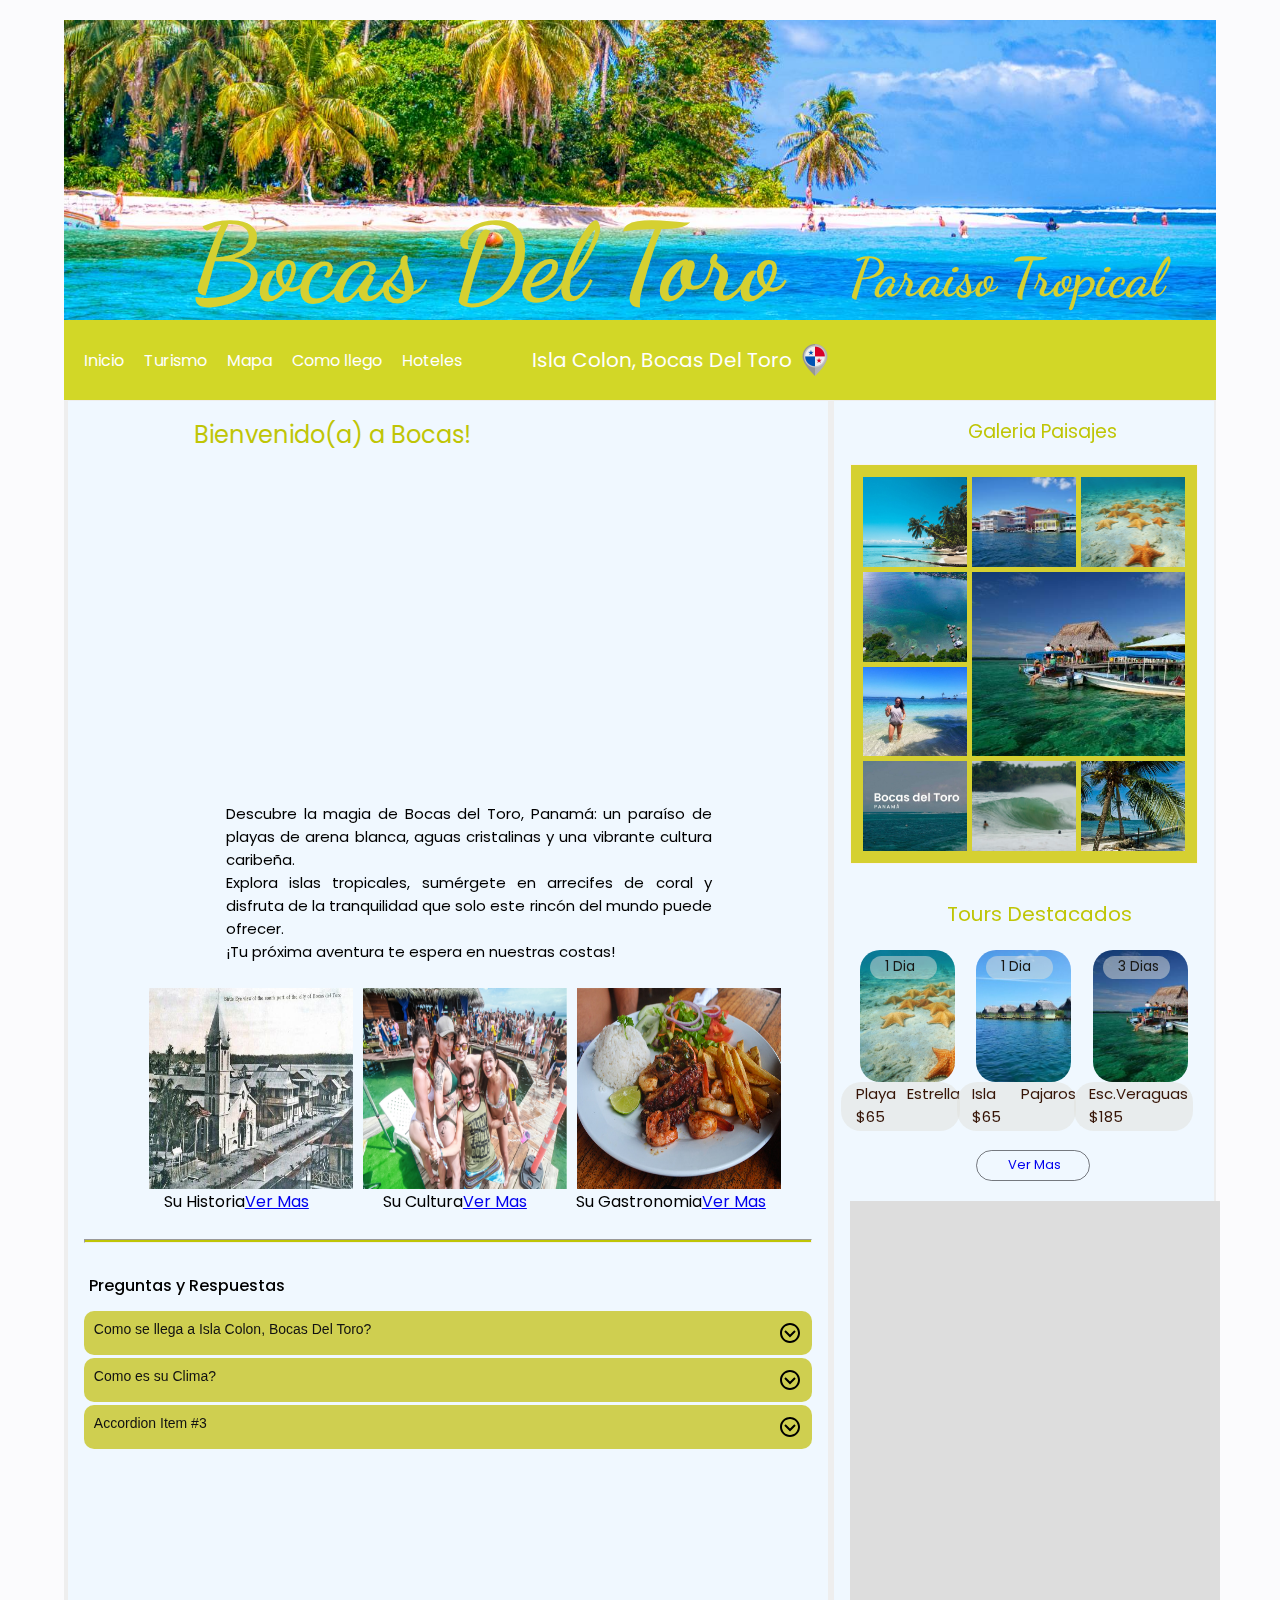
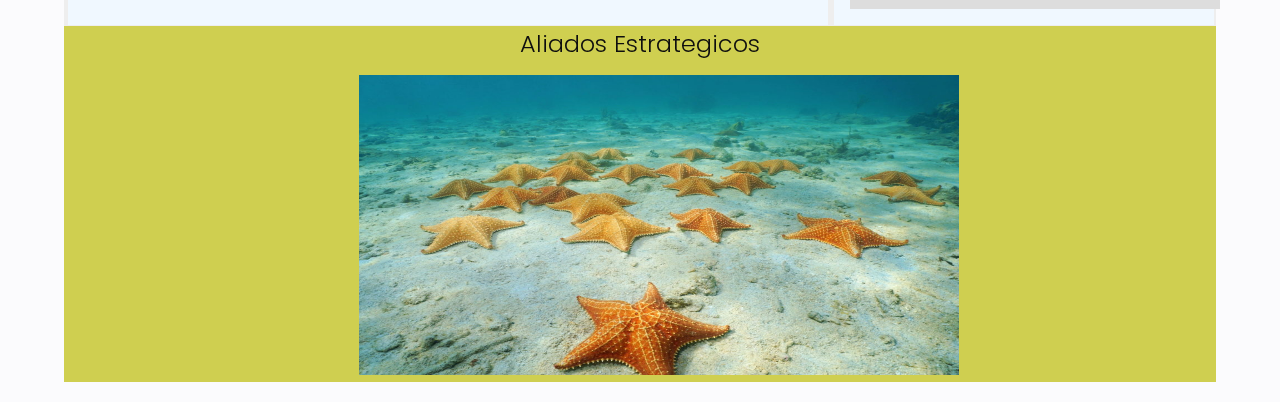
==== commit bd3dc6bd: "ajustes generales" ====
--- a/index.html
+++ b/index.html
@@ -3,7 +3,7 @@
   <head>
     <meta charset="UTF-8" />
     <meta name="viewport" content="width=device-width, initial-scale=1.0" />
-    <title>Document</title>    
+    <title>Document</title>       
     <link rel="stylesheet" href="./css/estilo.css" />
   </head>
   <body>
@@ -72,12 +72,12 @@
         <div class="history">
           <img src="./imagenes/bvieja.jpeg" alt="" />  
           <img src="./imagenes/festival.png" alt="">
-          <img src="./imagenes/festival.png" alt="">
+          <img src="./imagenes/bibis-on-the-beach-bocas-del-toro.jpg" alt="">
           </div>
           <div class="history-titles">
-            <p>Su Historia<a href="#">Ver Mas</a></p>
-            <p>Su Historia<a href="#">Ver Mas</a></p>
-            <p>Su Historia<a href="#">Ver Mas</a></p>
+            <p class="history1">Su Historia<a href="#">Ver Mas</a></p>
+            <p class="history2">Su Cultura<a href="#">Ver Mas</a></p>
+            <p class="history3">Su Gastronomia<a href="#">Ver Mas</a></p>
           </div>                 
         <br />
         <hr />
@@ -88,18 +88,20 @@
             <h2 class="accordion-header">
                 <button class="accordion-button" type="button" data-target="#collapseOne">
                     Como se llega a Isla Colon, Bocas Del Toro?
+                    <img src="./imagenes/down.svg" alt="">
                 </button>
             </h2>
             <div id="collapseOne" class="accordion-collapse">
                 <div class="accordion-body">
-                    <strong>Este es el contenido del primer acordeón.</strong> Puedes poner cualquier contenido aquí.
+                   <p> Empezamos trasladandonos desde el aeropuerto de tocumen hasta la gran estacion de Albrooll en un taxi o tomando el metro.Ya en albrool compramos un pasaje en bus hasta Almirante, ya en almirante, compramos un pasaje a isla colon en lancha.<a href="mapa.html">ver mapa</a></p> 
                 </div>
             </div>
         </div>
         <div class="accordion-item">
             <h2 class="accordion-header">
                 <button class="accordion-button" type="button" data-target="#collapseTwo">
-                    Accordion Item #2
+                    Como es su  Clima?
+                    <img src="./imagenes/down.svg" alt="">
                 </button>
             </h2>
             <div id="collapseTwo" class="accordion-collapse">
@@ -112,6 +114,7 @@
             <h2 class="accordion-header">
                 <button class="accordion-button" type="button" data-target="#collapseThree">
                     Accordion Item #3
+                    <img src="./imagenes/down.svg" alt="">
                 </button>
             </h2>
             <div id="collapseThree" class="accordion-collapse">
@@ -123,6 +126,7 @@
     </div>
       </main>
       <div class="main">
+        <!--inicia galeria de imagenes-->
         <h3 class="article_title">Galeria Paisajes</h3>
         <div class="aside">
           <div
@@ -166,6 +170,7 @@
           </div>
         </div>
         <h2 class="mainsubtitle">Tours Destacados</h2><br>
+        <!--inicia card de tours-->
         <div class="card">
           <div class="playa1">
             <div class="tiempo">
@@ -193,16 +198,37 @@
           </div>          
         </div>
         <div class="btn">
-          <a href="#">Mas Tours</a>
+          <a href="tours.html">Ver Mas</a>
+        </div>
+        <!--fin de card de tours-->
+        <div class="redes">
+<iframe src="https://www.instagram.com/reel/CWVc4VclZQU/embed" frameborder="0"></iframe>
         </div>
       </div>
-      <footer class="footer">
-        <a href="">Lorem ipsum dolor sit.</a>
-      </footer>
+      <div class="footer">
+        <h2 class="footer_title">Aliados Estrategicos</h2>
+        <!--Inicio de carousel--> 
+        <div id="carouselExampleSlidesOnly" class="carousel slide" data-ride="carousel">
+          <div class="carousel-inner">
+            <div class="carousel-item active">
+              <img class="d-block w-100" src="./imagenes/estrella.jpeg" alt="First slide" width="120px">
+            </div>
+            <div class="carousel-item">
+              <img class="d-block w-100" src="./imagenes/playa.jpg" alt="Second slide">
+            </div>
+            <div class="carousel-item">
+              <img class="d-block w-100" src="./imagenes/boca-del-drago.jpg" alt="Third slide">
+            </div>
+          </div>
+        </div> 
+        <!--fin de carousel-->
+      </div>
     </div>
     <script src="./css/api.js"></script>
     <script src="./css/galery.js"></script> 
-    <script src="./css/mapa.js"></script>   
+    <script src="./css/mapa.js"></script>
+    <script src="https://cdn.jsdelivr.net/npm/bootstrap@5.3.3/dist/js/bootstrap.bundle.min.js
+    "></script>   
     <script
       type="text/javascript"
       src="//translate.google.com/translate_a/element.js?cb=googleTranslateElementInit"
--- a/css/estilo.css
+++ b/css/estilo.css
@@ -14,7 +14,10 @@
 }
 .card {
   display: flex;
-  flex-direction: row;
+  flex-direction: row;  
+  height: 94px;
+  align-items: center;
+  border-radius: 10px;
 }
 iframe {
   margin-left: 48px;
@@ -57,6 +60,9 @@
   width: 100%;
   height: 300px;
   grid-column: span 3;
+  margin-left: 0px;
+  margin-bottom: 0px;
+
 }
 
 .nav {
@@ -109,19 +115,34 @@
 }
 
 .btn {
-  background-color: #bfc506;
-  border-radius: 10px;
-  width: 106px;
+  border-radius: 50px;
+  width: 114px;
   height: 31px;
-  margin-top: 65px;
-  margin-left: 134px;
+  margin-top: 87px;
+  margin-bottom: 20px;
+  margin-left: 126px;
+  border: 1px solid #1111158c;
+}
+.btn a{
+  text-decoration: none;
+  margin-left: 31px;
+  font-size: 13px;
+}
+.history1{
+  margin-left: 80px;
+}
+.history2{
+  margin-left: 74px;
+}
+.history3{
+  margin-left: 49px;
 }
 .mainsubtitle {
   color: #bfc506;
   margin-left: 97px;
   font-weight: 400;
-  margin-bottom: 8px;
   margin-top: 35px;
+  margin-bottom: 15px;
   font-size: 20px;
 }
 .playa1 {
@@ -170,8 +191,8 @@
   margin-left: 15px;
 }
 .tiempo {
-  width: 80px;
-  height: 30px;
+  width: 67px;
+  height: 23px;
   background-color: #e0e0da7e;
   border-radius: 20px;
   margin-left: 10px;
@@ -180,7 +201,7 @@
 .tiempo p {
   color: #181815;
   font-size: 14px;
-  margin-left: 18px;
+  margin-left: 15px;
   margin-top: 3px;
 }
 
@@ -207,8 +228,7 @@
 .history img {
   margin-right: 10px;
   width: 204px;
-  height: 201px;
-  border-radius: 50%;
+  height: 201px;  
   align-self: start;
 }
 .history h5 {
@@ -254,10 +274,11 @@
 }
 
 .footer {
-  height: 200px;
-  background-color: rgb(213 208 49);
+  
+  background-color: rgb(207 207 80);
   grid-column: 1/-1;
   grid-row: 4/6;
+  color: black;
 }
 .hero img {
   width: 40%;
@@ -344,22 +365,34 @@
   width: 200px;
   height: 150px;
 }
+.accordion img{
+  float: right;
+}
 .accordion-button {
   background-color: #c4c114be;
   color: rgb(17, 17, 17);
   padding: 10px;
   border: none;
   text-align: left;
-  font-size: 16px;
+  font-size: 14px;
   cursor: pointer;
   outline: none;
   width: 100%;
   transition: background-color 0.2s ease;
+  border-radius: 10px;
 }
 .preguntas{
   font-weight: 500;
   font-size: 16px;
   margin-bottom: 10px;
+  margin-left: 5px;
+}
+.redes{
+  margin-top: 10px;
+  background-color: #ddd;
+  width: 370px;
+  height: 408px;
+  
 }
 
 
@@ -369,9 +402,47 @@
   background-color: #f1f1f1;
   border: 1px solid #ddd;
 }
+.carousel-item img{
+  width: 300px;
+  height: 300px;
+}
 
 .active + .accordion-collapse {
   display: block;
+}
+
+/* Estilos básicos para el carrusel */
+.carousel {
+  position: relative;
+  width: 100%;
+}
+
+.carousel-inner {
+  position: relative;
+  width: 100%;
+  overflow: hidden;
+  margin-left: 295px;
+}
+
+.carousel-item {
+  display: none;
+  position: relative;
+  transition: transform 0.5s ease;
+}
+
+.carousel-item img {
+  width: 600px;
+  height: 300px;
+}
+
+.carousel-item.active {
+  display: block;
+}
+.footer_title{
+  text-align: center;
+  color: #0e0e0e;
+  margin-bottom: 14px;
+  font-weight: 300;
 }
 
 
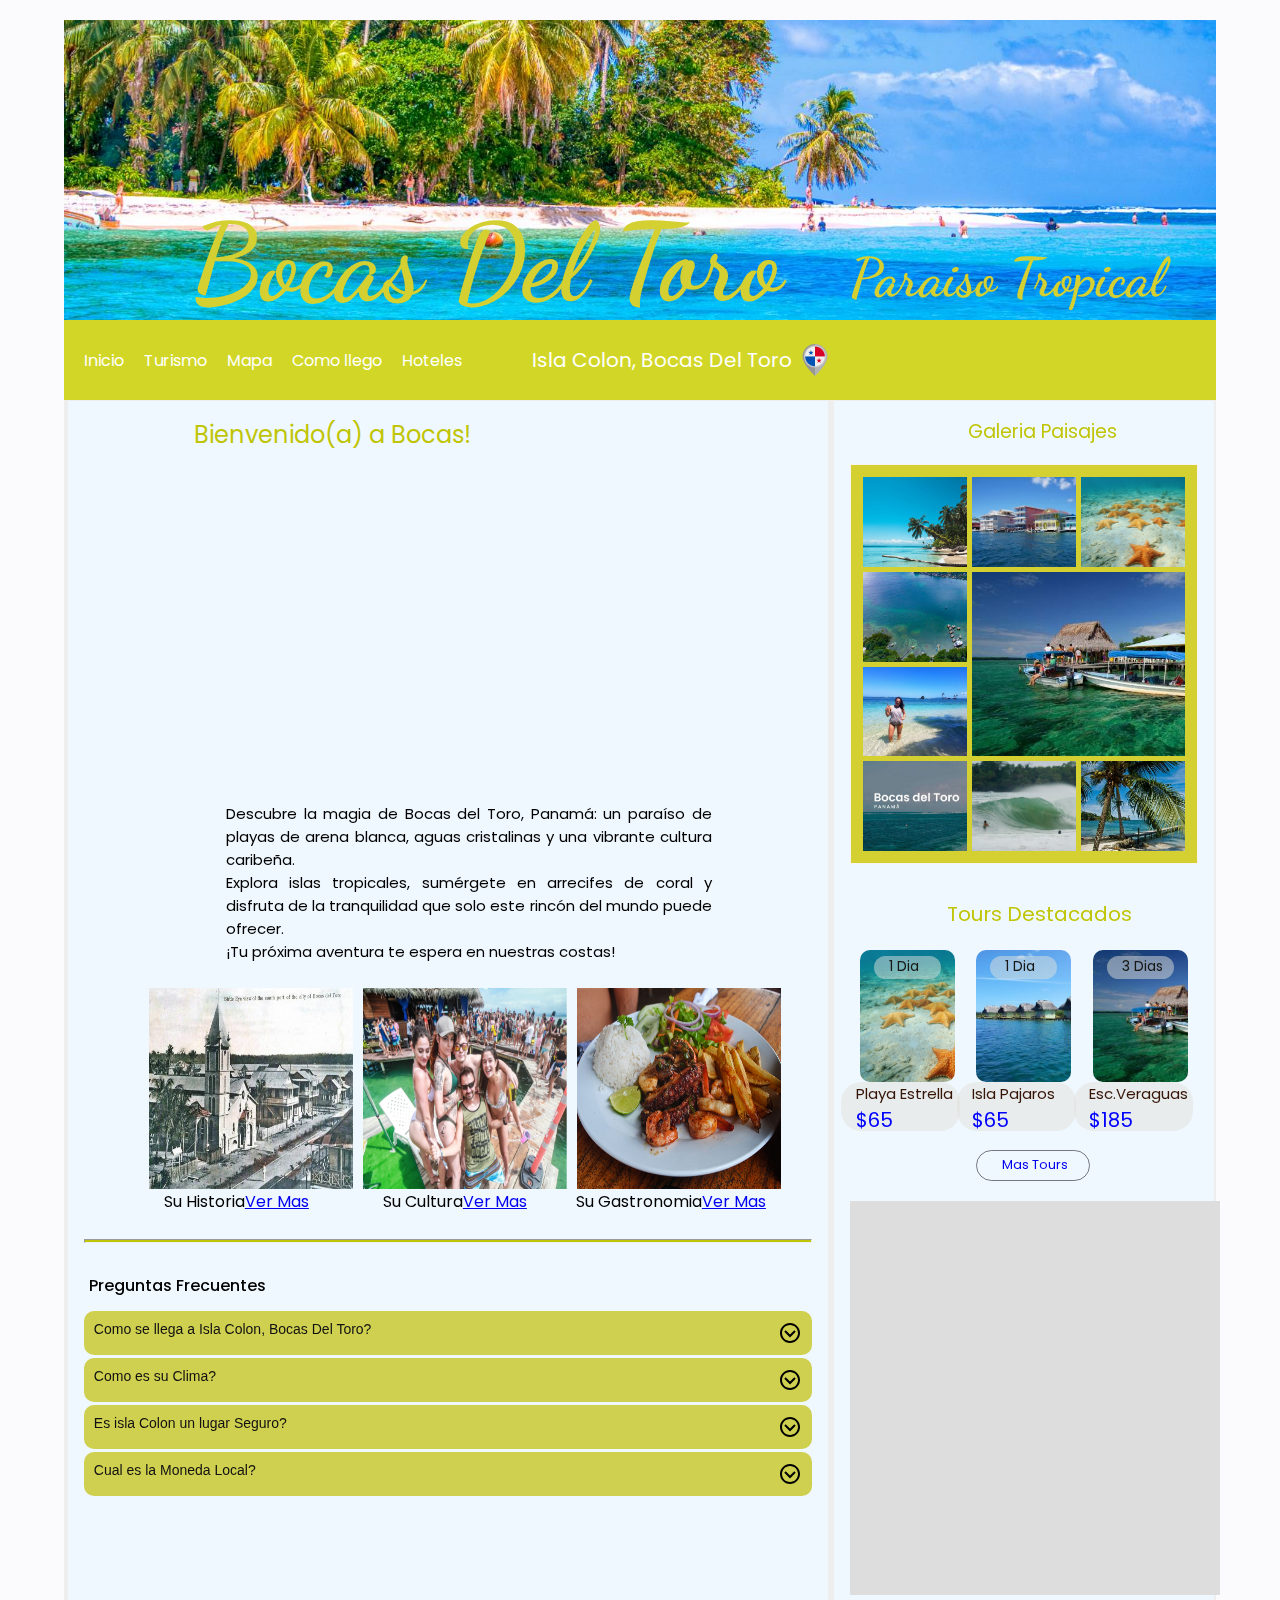
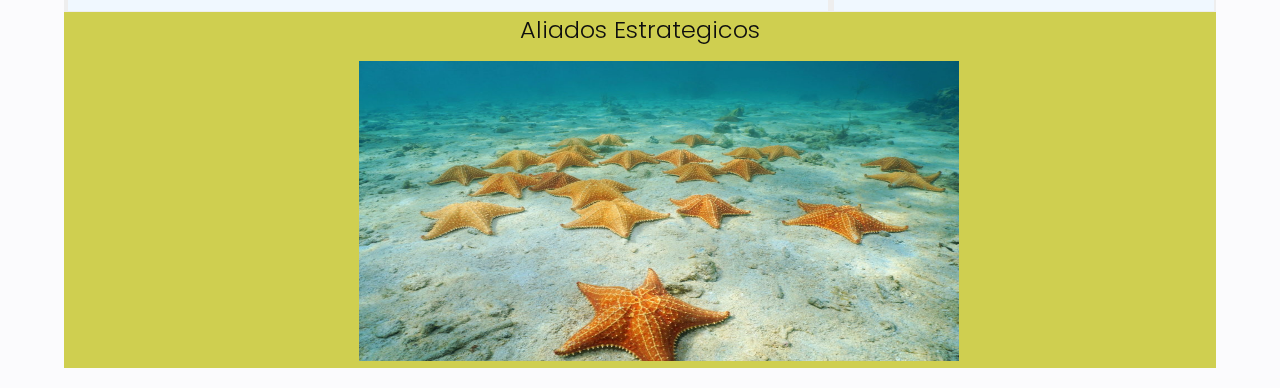
==== commit 798defbe: "cambios generales" ====
--- a/index.html
+++ b/index.html
@@ -81,7 +81,7 @@
           </div>                 
         <br />
         <hr />
-         <h2 class="preguntas">Preguntas y Respuestas</h2>
+         <h2 class="preguntas">Preguntas Frecuentes</h2>
 
     <div class="accordion" id="accordionExample">
         <div class="accordion-item">
@@ -93,7 +93,7 @@
             </h2>
             <div id="collapseOne" class="accordion-collapse">
                 <div class="accordion-body">
-                   <p> Empezamos trasladandonos desde el aeropuerto de tocumen hasta la gran estacion de Albrooll en un taxi o tomando el metro.Ya en albrool compramos un pasaje en bus hasta Almirante, ya en almirante, compramos un pasaje a isla colon en lancha.<a href="mapa.html">ver mapa</a></p> 
+                   <p>Una vez en Panama, empezamos trasladandonos desde el aeropuerto internacional de tocumen hasta la gran estacion de Albrooll en un taxi o tomando el metro de Panama.Ya en Albrooll compramos un pasaje en bus hasta Almirante, ya en Almirante, compramos un pasaje a Isla colon en lancha.<a href="mapa.html">ver mapa</a></p> 
                 </div>
             </div>
         </div>
@@ -106,23 +106,41 @@
             </h2>
             <div id="collapseTwo" class="accordion-collapse">
                 <div class="accordion-body">
-                    <strong>Este es el contenido del segundo acordeón.</strong> Puedes poner cualquier contenido aquí.
+                  <p>Si estás pensando en ir a Isla Colon  durante los primeros meses del año debes saber que has escogido un momento óptimo para visitarla. La temporada seca comienza en diciembre y termina en abril, por lo que es el momento perfecto para disfrutar de un clima soleado con precipitaciones escasas. Es ideal para disfrutar de las playas sin interrupciones por lluvias.</p>
+                  <p>Afortunadamente visitar Isla Colon durante la temporada de lluvias es también muy atractivo, ya que las lluvias suelen ser breves y generalmente se dan por la tarde, por lo que no suelen interferir en los planes de los turistas.Va de Mayo a Noviembre.</p>
                 </div>
             </div>
         </div>
         <div class="accordion-item">
             <h2 class="accordion-header">
                 <button class="accordion-button" type="button" data-target="#collapseThree">
-                    Accordion Item #3
+                    Es isla Colon un lugar Seguro?
                     <img src="./imagenes/down.svg" alt="">
                 </button>
             </h2>
             <div id="collapseThree" class="accordion-collapse">
                 <div class="accordion-body">
-                    <strong>Este es el contenido del tercer acordeón.</strong> Puedes poner cualquier contenido aquí.
+                    <strong>Existe una estacion de policia</strong> donde la vigilancia es constante.
                 </div>
             </div>
         </div>
+        <div class="accordion-item">
+          <h2 class="accordion-header">
+              <button class="accordion-button" type="button" data-target="#collapseFour">
+                  Cual es la Moneda Local?
+                  <img src="./imagenes/down.svg" alt="">
+              </button>
+          </h2>
+          <div id="collapseFour" class="accordion-collapse">
+              <div class="accordion-body">
+                 <p>Es el Dolar Americano, y se puede usar Tarjetas de credito, en la ciudad cercana de changuinola cuenta con oficinas de wester Union .</p> 
+
+              </div>
+
+          </div>
+
+      </div>
+
     </div>
       </main>
       <div class="main">
@@ -177,7 +195,8 @@
               <p>1 Dia</p>
             </div>
             <div class="playa1-precio">
-              <p>Playa Estrella $65</p>
+              <p>Playa Estrella</p>
+              <p class="price">$65</p>
             </div>
           </div>
           <div class="playa2">
@@ -185,7 +204,8 @@
               <p>1 Dia</p>
             </div>
             <div class="playa1-precio">
-              <p>Isla Pajaros $65</p>
+              <p>Isla Pajaros</p>
+              <p class="price">$65</p>
             </div>
           </div>
           <div class="playa3">
@@ -193,16 +213,17 @@
               <p>3 Dias</p>
             </div>
             <div class="playa1-precio">
-              <p>Esc.Veraguas $185</p>
+              <p>Esc.Veraguas </p>
+              <p class="price">$185</p>
             </div>
           </div>          
         </div>
         <div class="btn">
-          <a href="tours.html">Ver Mas</a>
+          <a href="tours.html">Mas Tours</a>
         </div>
         <!--fin de card de tours-->
         <div class="redes">
-<iframe src="https://www.instagram.com/reel/CWVc4VclZQU/embed" frameborder="0"></iframe>
+<iframe src="https://www.instagram.com/reel/CWVc4VclZQU/embed" frameborder="0" class="redes_iframe"></iframe>
         </div>
       </div>
       <div class="footer">
@@ -214,7 +235,7 @@
               <img class="d-block w-100" src="./imagenes/estrella.jpeg" alt="First slide" width="120px">
             </div>
             <div class="carousel-item">
-              <img class="d-block w-100" src="./imagenes/playa.jpg" alt="Second slide">
+              <img class="d-block w-100" src="./imagenes/images.jfif" alt="Second slide">
             </div>
             <div class="carousel-item">
               <img class="d-block w-100" src="./imagenes/boca-del-drago.jpg" alt="Third slide">
--- a/css/estilo.css
+++ b/css/estilo.css
@@ -22,6 +22,11 @@
 iframe {
   margin-left: 48px;
   margin-bottom: 10px;
+}
+.redes_iframe{
+  width: 369px;
+  height: 411px;
+  margin-left: 0px;
 }
 .container {
   width: 90%;
@@ -123,9 +128,12 @@
   margin-left: 126px;
   border: 1px solid #1111158c;
 }
+.btn:hover{
+  background-color: #bfc506;
+}
 .btn a{
   text-decoration: none;
-  margin-left: 31px;
+  margin-left: 25px;
   font-size: 13px;
 }
 .history1{
@@ -150,7 +158,7 @@
   height: 132px;
   background-color: #d5d031;
   margin: 1px auto;
-  border-radius: 20px;
+  border-radius: 10px;
   background-image: url("../imagenes/estrella.jpeg");
   background-size: cover;
 }
@@ -160,7 +168,7 @@
   height: 132px;
   background-color: #d5d031;
   margin: 1px auto;
-  border-radius: 20px;
+  border-radius: 10px;
   background-image: url("../imagenes/boca-del-drago.jpg");
   background-size: cover;
 }
@@ -169,7 +177,7 @@
   height: 132px;
   background-color: #d5d031;
   margin: 1px auto;
-  border-radius: 20px;
+  border-radius: 10px;
   background-image: url("../imagenes/lancha.jpg");
   background-size: cover;
 }
@@ -190,12 +198,17 @@
 .playa1-precio p {
   margin-left: 15px;
 }
+.price{
+  font-size: 20px;
+  margin-left: 40px;
+  color: blue;
+}
 .tiempo {
   width: 67px;
   height: 23px;
   background-color: #e0e0da7e;
   border-radius: 20px;
-  margin-left: 10px;
+  margin-left: 14px;
   margin-top: 6px;
 }
 .tiempo p {
@@ -391,10 +404,9 @@
   margin-top: 10px;
   background-color: #ddd;
   width: 370px;
-  height: 408px;
+  height: 394px;
   
 }
-
 
 .accordion-collapse {
   display: none;
